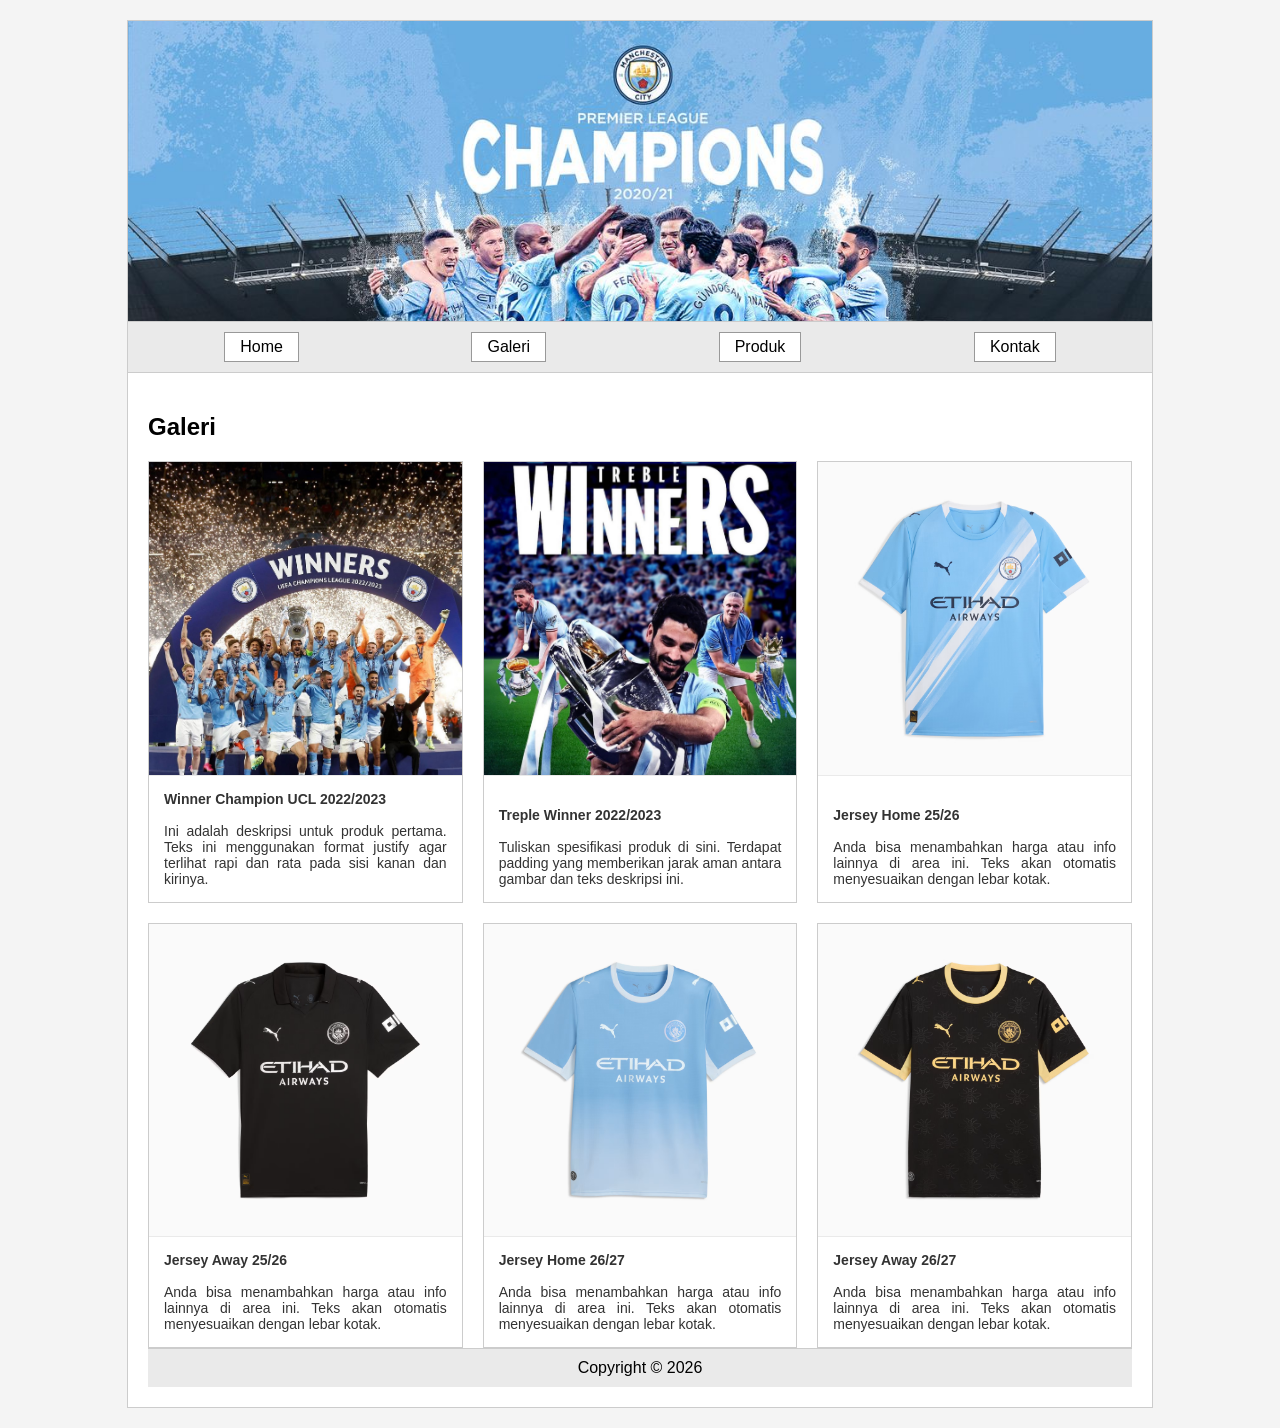
==== galeri.html @ 4668abee "22/10/26" ====
<!DOCTYPE html>
<html lang="id">
<head>
    <meta charset="UTF-8">
    <title>Halaman Galeri</title>
    <style>
        body { font-family: sans-serif; margin: 0; padding: 0; background-color: #f4f4f4; }
        .container { width: 80%; margin: 20px auto; background-color: white; border: 1px solid #ccc; }
        
        /* Header / Banner */
        .header { padding: 0; text-align: center; border-bottom: 1px solid #ccc; }
        .banner-image { 
            width: 100%; 
            height: 300px; /* Tinggi banner disesuaikan */
            background-image: url('93f08ce533eac09775944db25ed59e80.jpg');
            background-size: cover; /* Agar gambar memenuhi area banner */
            background-position: top center; /* Menyesuaikan posisi gambar agar fokus ke pemain */
            background-repeat: no-repeat;
        }
        
        /* Navigasi */
        .nav { display: flex; justify-content: space-around; padding: 10px; border-bottom: 1px solid #ccc; background-color: #eaeaea; }
        .nav a { text-decoration: none; color: black; padding: 5px 15px; border: 1px solid #999; background-color: white; }
        .nav a:hover { background-color: #ddd; }
        
        /* Konten Utama */
        .content { padding: 20px; min-height: 200px; }
        
        /* CSS Khusus untuk Grid Galeri */
        /* Grid Layout untuk Produk/Galeri */
        .grid-container {
            display: grid;
            /* Mengatur agar tampil 3 kolom persis seperti pada gambar */
            grid-template-columns: repeat(3, 1fr); 
            gap: 20px; /* Jarak antar kotak */
            margin-top: 20px;
        }
        
        /* Kotak untuk masing-masing gambar & deskripsi */
        .grid-item {
            background-color: white;
            border: 1px solid #ccc;
            display: flex;
            flex-direction: column; /* Menyusun gambar di atas, teks di bawah */
            justify-content: space-between;
        }
        
        /* Pengaturan Gambar */
        .grid-item img {
            width: 100%;
            height: auto; /* Membiarkan tinggi menyesuaikan proporsi gambar asli */
            display: block;
            border-bottom: 1px solid #eaeaea; /* Garis batas tipis antara gambar dan teks */
        }
        
        /* Ruang dan spasi untuk deskripsi di bawah gambar */
        .deskripsi {
            padding: 15px; /* Memberikan spasi/ruang di sekitar teks */
            text-align: justify; /* Membuat teks rata kanan-kiri (justify) */
            font-size: 14px;
            color: #333;
        }

        /* Responsif: Jika layar mengecil (misal di HP), menjadi 1 atau 2 kolom */
        @media (max-width: 768px) {
            .grid-container {
                grid-template-columns: repeat(2, 1fr);
            }
        }
        @media (max-width: 480px) {
            .grid-container {
                grid-template-columns: 1fr;
            }
        }
        
        .gallery-item {
            width: 100%;
            height: 200px;
            background-color: #e0e0e0; /* Warna latar jika foto belum ada */
            border: 1px solid #ccc;
            overflow: hidden;
            display: flex;
            justify-content: center;
            align-items: center;
        }
        
        .gallery-item img {
            width: 100%;
            height: 100%;
            object-fit: cover; /* Menjaga proporsi gambar tidak gepeng */
            display: block;
        }

        /* Footer */
        .footer { padding: 10px; text-align: center; border-top: 1px solid #ccc; background-color: #eaeaea; }
    </style>
</head>
<body>

<div class="container">
    <!-- Header -->
    <div class="header">
        <div class="banner-image"></div>
    </div>

    <!-- Navigasi -->
    <div class="nav">
        <a href="utama.html">Home</a>
        <a href="galeri.html">Galeri</a>
        <a href="produk.html">Produk</a>
        <a href="kontak.html">Kontak</a>
    </div>

    <!-- Area Konten Utama -->
    <div class="content">
        <h2>Galeri</h2>
        
        <!-- Grid Kontainer -->
        <div class="grid-container">
            
            <!-- Item 1 -->
            <div class="grid-item">
                <!-- Ganti src dengan nama file gambar Anda -->
                <img src="WhatsApp Image 2026-10-22 at 14.55.56.jpeg" alt="Jersey 1">
                <!-- Area Deskripsi -->
                <div class="deskripsi">
                    <strong>Winner Champion UCL 2022/2023</strong><br><br>
                    Ini adalah deskripsi untuk produk pertama. Teks ini menggunakan format justify agar terlihat rapi dan rata pada sisi kanan dan kirinya.
                </div>
            </div>

            <!-- Item 2 -->
            <div class="grid-item">
                <img src="WhatsApp Image 2026-10-22 at 14.55.55.jpeg" alt="Jersey 2">
                <div class="deskripsi">
                    <strong>Treple Winner 2022/2023</strong><br><br>
                    Tuliskan spesifikasi produk di sini. Terdapat padding yang memberikan jarak aman antara gambar dan teks deskripsi ini.
                </div>
            </div>

            <!-- Item 3 -->
            <div class="grid-item">
                <img src="26-Pria.avif" alt="Jersey 3">
                <div class="deskripsi">
                    <strong>Jersey Home 25/26</strong><br><br>
                    Anda bisa menambahkan harga atau info lainnya di area ini. Teks akan otomatis menyesuaikan dengan lebar kotak.
                </div>
            </div>

            <!-- Item 4 -->
            <div class="grid-item">
                <img src="26-Away-Jersey-Men.avif" alt="Jersey 3">
                <div class="deskripsi">
                    <strong>Jersey Away 25/26</strong><br><br>
                    Anda bisa menambahkan harga atau info lainnya di area ini. Teks akan otomatis menyesuaikan dengan lebar kotak.
                </div>
            </div>

            <!-- Item 5 -->
            <div class="grid-item">
                <img src="27-Pria.avif" alt="Jersey 3">
                <div class="deskripsi">
                    <strong>Jersey Home 26/27</strong><br><br>
                    Anda bisa menambahkan harga atau info lainnya di area ini. Teks akan otomatis menyesuaikan dengan lebar kotak.
                </div>
            </div>

            <!-- Item 6 -->
            <div class="grid-item">
                <img src="27-Away-Jersey-Men.avif" alt="Jersey 3">
                <div class="deskripsi">
                    <strong>Jersey Away 26/27</strong><br><br>
                    Anda bisa menambahkan harga atau info lainnya di area ini. Teks akan otomatis menyesuaikan dengan lebar kotak.
                </div>
            </div>
    </div>

    <!-- Footer -->
    <div class="footer">
        Copyright &copy; 2026
    </div>
</div>

</body>
</html>
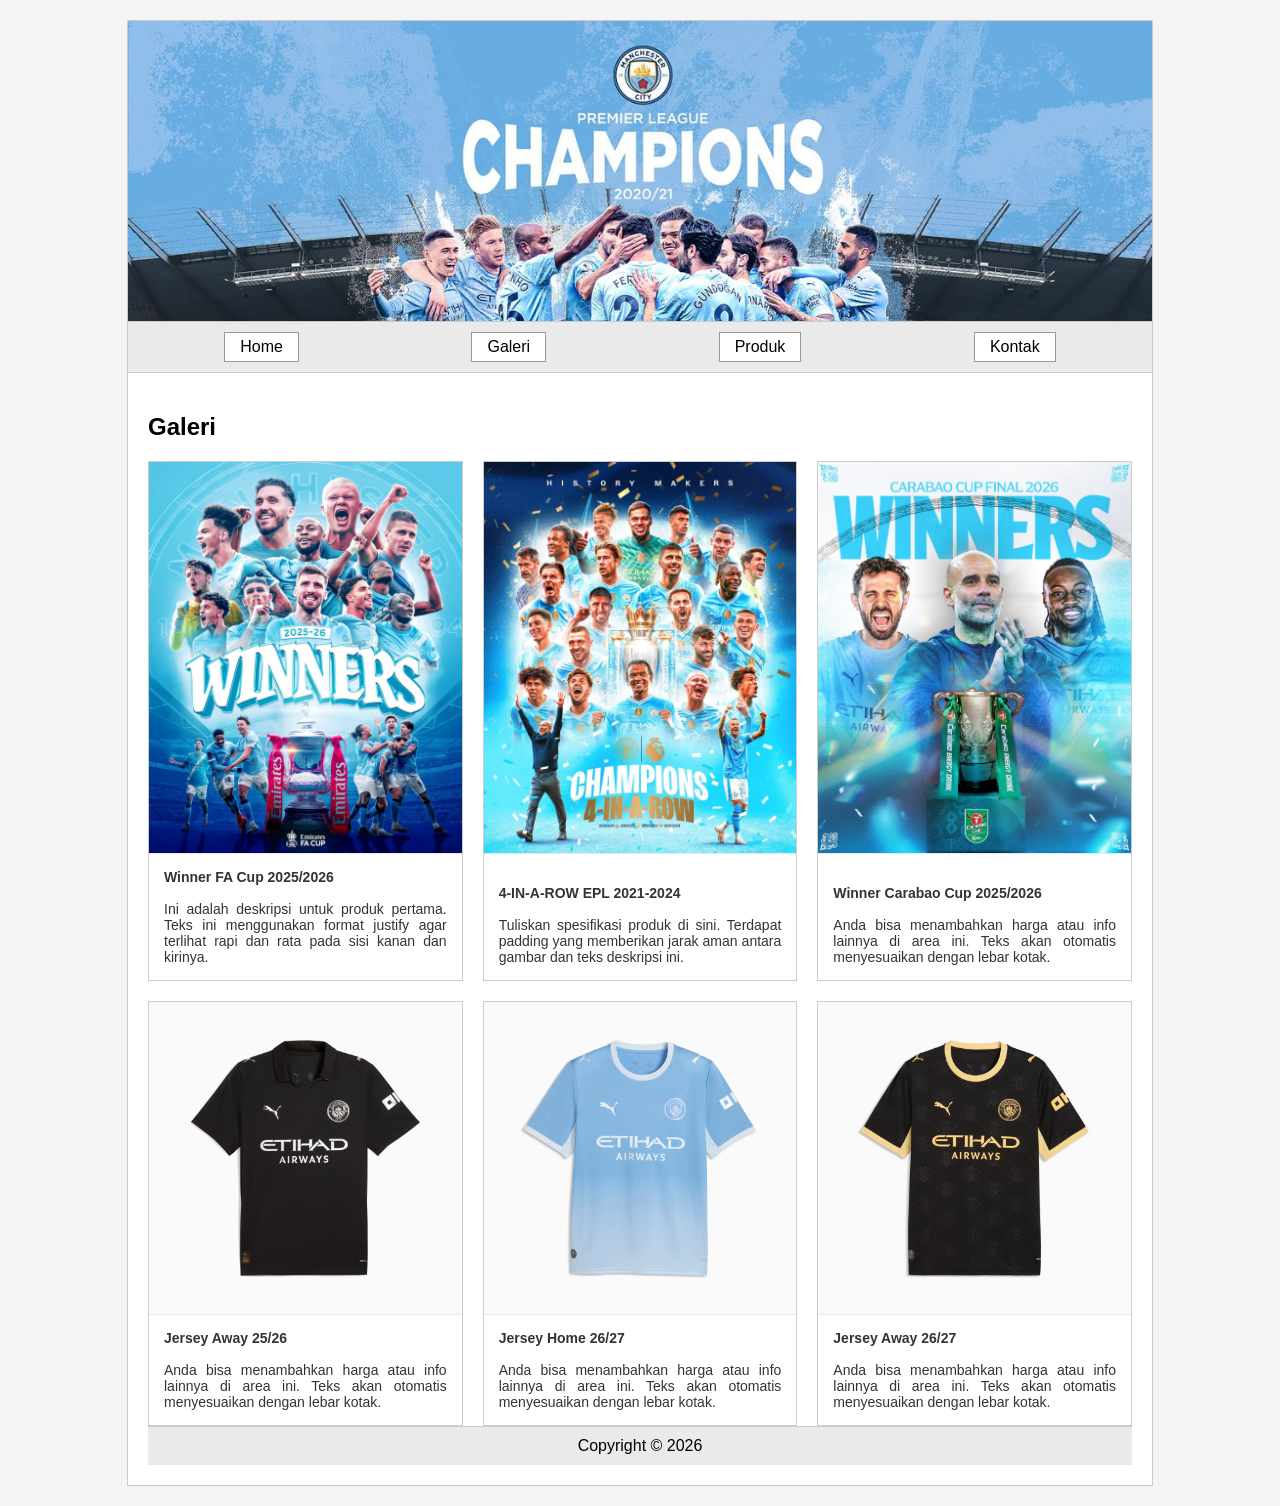
==== commit dbfc9d9e: "new" ====
--- a/galeri.html
+++ b/galeri.html
@@ -12,7 +12,7 @@
         .banner-image { 
             width: 100%; 
             height: 300px; /* Tinggi banner disesuaikan */
-            background-image: url('93f08ce533eac09775944db25ed59e80.jpg');
+            background-image: url('BANNER.jpg');
             background-size: cover; /* Agar gambar memenuhi area banner */
             background-position: top center; /* Menyesuaikan posisi gambar agar fokus ke pemain */
             background-repeat: no-repeat;
@@ -121,35 +121,35 @@
             <!-- Item 1 -->
             <div class="grid-item">
                 <!-- Ganti src dengan nama file gambar Anda -->
-                <img src="WhatsApp Image 2026-10-22 at 14.55.56.jpeg" alt="Jersey 1">
+                <img src="FA CUP.jpeg" alt="Gambar 1">
                 <!-- Area Deskripsi -->
                 <div class="deskripsi">
-                    <strong>Winner Champion UCL 2022/2023</strong><br><br>
+                    <strong>Winner FA Cup 2025/2026</strong><br><br>
                     Ini adalah deskripsi untuk produk pertama. Teks ini menggunakan format justify agar terlihat rapi dan rata pada sisi kanan dan kirinya.
                 </div>
             </div>
 
             <!-- Item 2 -->
             <div class="grid-item">
-                <img src="WhatsApp Image 2026-10-22 at 14.55.55.jpeg" alt="Jersey 2">
+                <img src="EPL 4 IN A ROW.jpeg" alt="Gambar 2">
                 <div class="deskripsi">
-                    <strong>Treple Winner 2022/2023</strong><br><br>
+                    <strong>4-IN-A-ROW EPL 2021-2024</strong><br><br>
                     Tuliskan spesifikasi produk di sini. Terdapat padding yang memberikan jarak aman antara gambar dan teks deskripsi ini.
                 </div>
             </div>
 
             <!-- Item 3 -->
             <div class="grid-item">
-                <img src="26-Pria.avif" alt="Jersey 3">
+                <img src="CARABAO CUP.jpeg" alt="Gambar 3">
                 <div class="deskripsi">
-                    <strong>Jersey Home 25/26</strong><br><br>
+                    <strong>Winner Carabao Cup 2025/2026</strong><br><br>
                     Anda bisa menambahkan harga atau info lainnya di area ini. Teks akan otomatis menyesuaikan dengan lebar kotak.
                 </div>
             </div>
 
             <!-- Item 4 -->
             <div class="grid-item">
-                <img src="26-Away-Jersey-Men.avif" alt="Jersey 3">
+                <img src="26-Away-Jersey-Men.avif" alt="Gambar 4">
                 <div class="deskripsi">
                     <strong>Jersey Away 25/26</strong><br><br>
                     Anda bisa menambahkan harga atau info lainnya di area ini. Teks akan otomatis menyesuaikan dengan lebar kotak.
@@ -158,7 +158,7 @@
 
             <!-- Item 5 -->
             <div class="grid-item">
-                <img src="27-Pria.avif" alt="Jersey 3">
+                <img src="27-Pria.avif" alt="Gambar 5">
                 <div class="deskripsi">
                     <strong>Jersey Home 26/27</strong><br><br>
                     Anda bisa menambahkan harga atau info lainnya di area ini. Teks akan otomatis menyesuaikan dengan lebar kotak.
@@ -167,7 +167,7 @@
 
             <!-- Item 6 -->
             <div class="grid-item">
-                <img src="27-Away-Jersey-Men.avif" alt="Jersey 3">
+                <img src="27-Away-Jersey-Men.avif" alt="Gambar 6">
                 <div class="deskripsi">
                     <strong>Jersey Away 26/27</strong><br><br>
                     Anda bisa menambahkan harga atau info lainnya di area ini. Teks akan otomatis menyesuaikan dengan lebar kotak.
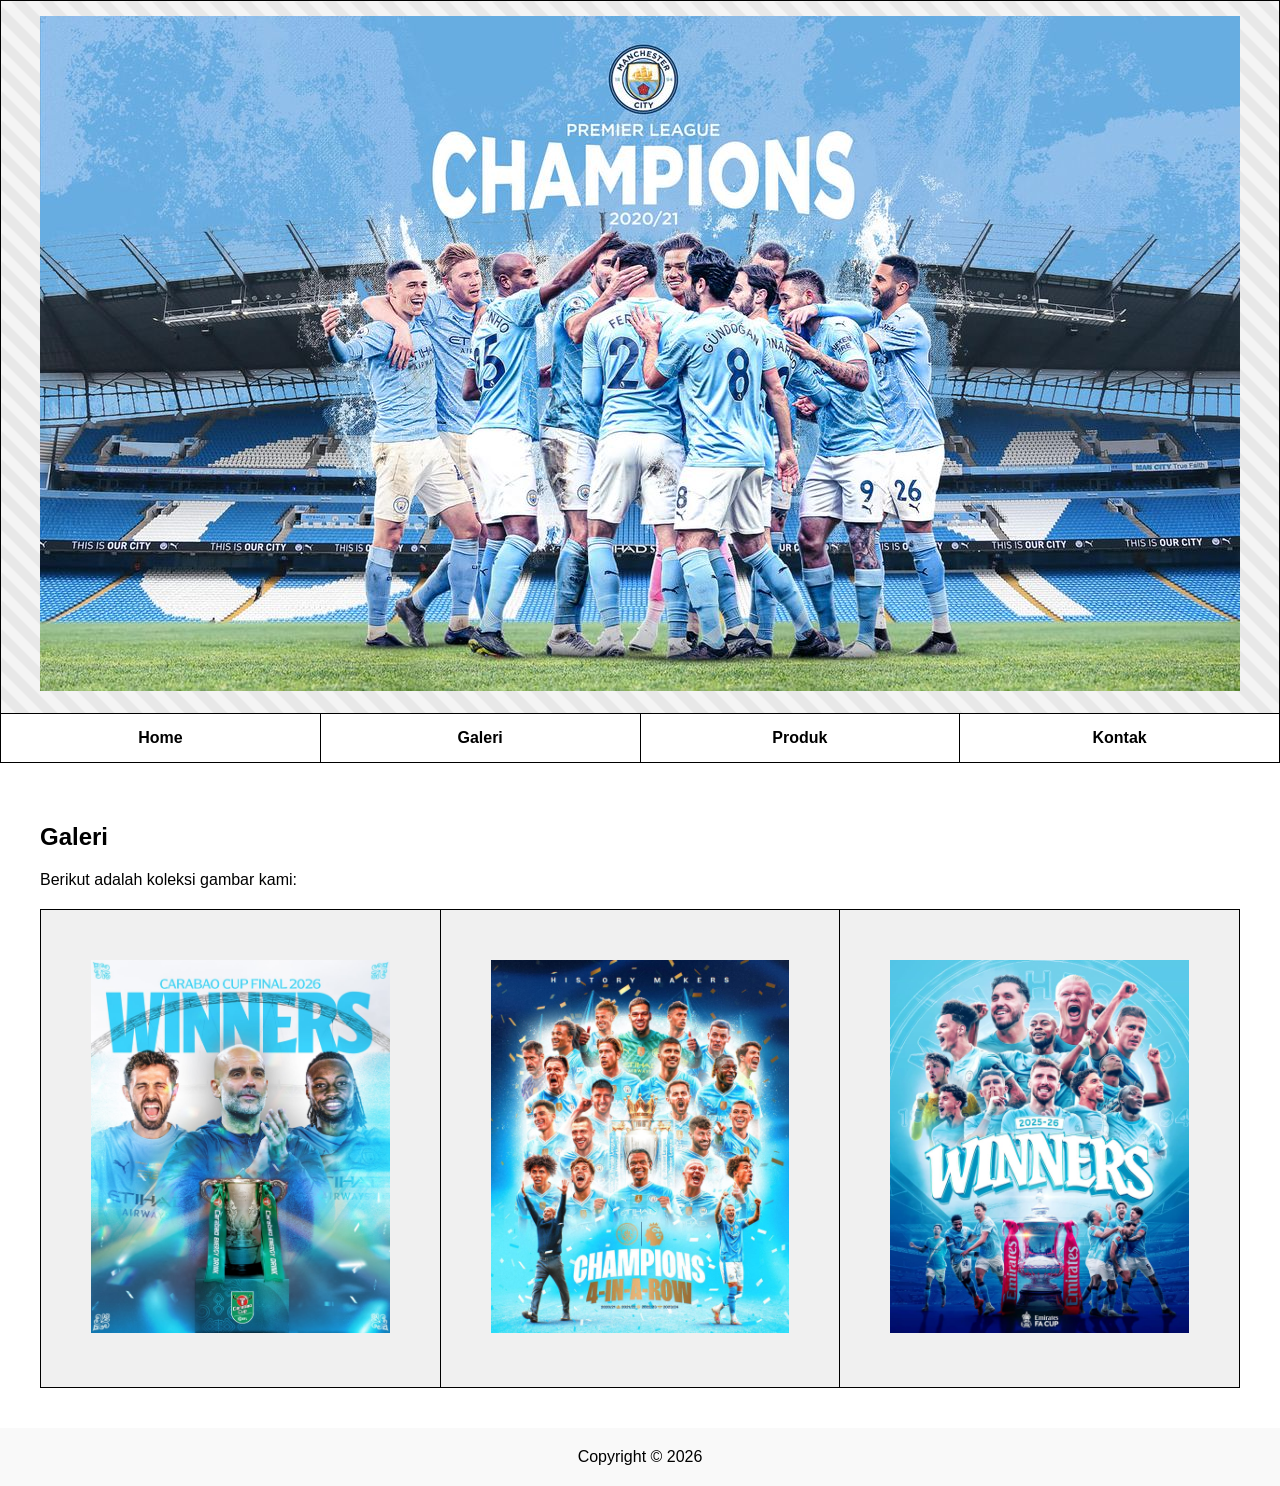
==== commit 315abd11: "new 22" ====
--- a/galeri.html
+++ b/galeri.html
@@ -2,184 +2,56 @@
 <html lang="id">
 <head>
     <meta charset="UTF-8">
-    <title>Halaman Galeri</title>
+    <meta name="viewport" content="width=device-width, initial-scale=1.0">
+    <title>Galeri</title>
     <style>
-        body { font-family: sans-serif; margin: 0; padding: 0; background-color: #f4f4f4; }
-        .container { width: 80%; margin: 20px auto; background-color: white; border: 1px solid #ccc; }
+        body { font-family: Arial, sans-serif; margin: 0; padding: 0; }
+        .container { width: 100%; }
         
-        /* Header / Banner */
-        .header { padding: 0; text-align: center; border-bottom: 1px solid #ccc; }
-        .banner-image { 
-            width: 100%; 
-            height: 300px; /* Tinggi banner disesuaikan */
-            background-image: url('BANNER.jpg');
-            background-size: cover; /* Agar gambar memenuhi area banner */
-            background-position: top center; /* Menyesuaikan posisi gambar agar fokus ke pemain */
-            background-repeat: no-repeat;
-        }
+        table.menu-table { width: 100%; border-collapse: collapse; }
+        table.menu-table, table.menu-table th, table.menu-table td { border: 1px solid black; }
+        table.menu-table td { text-align: center; padding: 15px; }
         
-        /* Navigasi */
-        .nav { display: flex; justify-content: space-around; padding: 10px; border-bottom: 1px solid #ccc; background-color: #eaeaea; }
-        .nav a { text-decoration: none; color: black; padding: 5px 15px; border: 1px solid #999; background-color: white; }
-        .nav a:hover { background-color: #ddd; }
+        .banner { height: 250px; background: repeating-linear-gradient(45deg, #f4f4f4, #f4f4f4 10px, #e8e8e8 10px, #e8e8e8 20px); font-size: 28px; color: #333; }
+        .menu-link { text-decoration: none; color: black; font-weight: bold; }
+        .menu-link:hover { text-decoration: underline; color: blue; }
         
-        /* Konten Utama */
-        .content { padding: 20px; min-height: 200px; }
+        .content { min-height: 400px; padding: 40px; }
         
-        /* CSS Khusus untuk Grid Galeri */
-        /* Grid Layout untuk Produk/Galeri */
-        .grid-container {
-            display: grid;
-            /* Mengatur agar tampil 3 kolom persis seperti pada gambar */
-            grid-template-columns: repeat(3, 1fr); 
-            gap: 20px; /* Jarak antar kotak */
-            margin-top: 20px;
-        }
+        /* Format 3 tabel/kolom untuk galeri */
+        table.item-table { width: 100%; border-collapse: collapse; margin-top: 20px; }
+        table.item-table td { border: 1px solid black; text-align: center; padding: 50px; width: 33.33%; background-color: #f0f0f0; }
         
-        /* Kotak untuk masing-masing gambar & deskripsi */
-        .grid-item {
-            background-color: white;
-            border: 1px solid #ccc;
-            display: flex;
-            flex-direction: column; /* Menyusun gambar di atas, teks di bawah */
-            justify-content: space-between;
-        }
-        
-        /* Pengaturan Gambar */
-        .grid-item img {
-            width: 100%;
-            height: auto; /* Membiarkan tinggi menyesuaikan proporsi gambar asli */
-            display: block;
-            border-bottom: 1px solid #eaeaea; /* Garis batas tipis antara gambar dan teks */
-        }
-        
-        /* Ruang dan spasi untuk deskripsi di bawah gambar */
-        .deskripsi {
-            padding: 15px; /* Memberikan spasi/ruang di sekitar teks */
-            text-align: justify; /* Membuat teks rata kanan-kiri (justify) */
-            font-size: 14px;
-            color: #333;
-        }
-
-        /* Responsif: Jika layar mengecil (misal di HP), menjadi 1 atau 2 kolom */
-        @media (max-width: 768px) {
-            .grid-container {
-                grid-template-columns: repeat(2, 1fr);
-            }
-        }
-        @media (max-width: 480px) {
-            .grid-container {
-                grid-template-columns: 1fr;
-            }
-        }
-        
-        .gallery-item {
-            width: 100%;
-            height: 200px;
-            background-color: #e0e0e0; /* Warna latar jika foto belum ada */
-            border: 1px solid #ccc;
-            overflow: hidden;
-            display: flex;
-            justify-content: center;
-            align-items: center;
-        }
-        
-        .gallery-item img {
-            width: 100%;
-            height: 100%;
-            object-fit: cover; /* Menjaga proporsi gambar tidak gepeng */
-            display: block;
-        }
-
-        /* Footer */
-        .footer { padding: 10px; text-align: center; border-top: 1px solid #ccc; background-color: #eaeaea; }
+        .footer { text-align: center; padding: 20px; background-color: #f9f9f9; }
     </style>
 </head>
 <body>
-
 <div class="container">
-    <!-- Header -->
-    <div class="header">
-        <div class="banner-image"></div>
-    </div>
-
-    <!-- Navigasi -->
-    <div class="nav">
-        <a href="utama.html">Home</a>
-        <a href="galeri.html">Galeri</a>
-        <a href="produk.html">Produk</a>
-        <a href="kontak.html">Kontak</a>
-    </div>
-
-    <!-- Area Konten Utama -->
+    <table class="menu-table">
+        <tr>
+            <td colspan="4" class="banner"><img src='BANNER.jpg'></img></td>
+        </tr>
+        <tr>
+            <td width="25%"><a href="utama.html" class="menu-link">Home</a></td>
+            <td width="25%"><a href="galeri.html" class="menu-link">Galeri</a></td>
+            <td width="25%"><a href="produk.html" class="menu-link">Produk</a></td>
+            <td width="25%"><a href="kontak.html" class="menu-link">Kontak</a></td>
+        </tr>
+    </table>
     <div class="content">
         <h2>Galeri</h2>
-        
-        <!-- Grid Kontainer -->
-        <div class="grid-container">
-            
-            <!-- Item 1 -->
-            <div class="grid-item">
-                <!-- Ganti src dengan nama file gambar Anda -->
-                <img src="FA CUP.jpeg" alt="Gambar 1">
-                <!-- Area Deskripsi -->
-                <div class="deskripsi">
-                    <strong>Winner FA Cup 2025/2026</strong><br><br>
-                    Ini adalah deskripsi untuk produk pertama. Teks ini menggunakan format justify agar terlihat rapi dan rata pada sisi kanan dan kirinya.
-                </div>
-            </div>
-
-            <!-- Item 2 -->
-            <div class="grid-item">
-                <img src="EPL 4 IN A ROW.jpeg" alt="Gambar 2">
-                <div class="deskripsi">
-                    <strong>4-IN-A-ROW EPL 2021-2024</strong><br><br>
-                    Tuliskan spesifikasi produk di sini. Terdapat padding yang memberikan jarak aman antara gambar dan teks deskripsi ini.
-                </div>
-            </div>
-
-            <!-- Item 3 -->
-            <div class="grid-item">
-                <img src="CARABAO CUP.jpeg" alt="Gambar 3">
-                <div class="deskripsi">
-                    <strong>Winner Carabao Cup 2025/2026</strong><br><br>
-                    Anda bisa menambahkan harga atau info lainnya di area ini. Teks akan otomatis menyesuaikan dengan lebar kotak.
-                </div>
-            </div>
-
-            <!-- Item 4 -->
-            <div class="grid-item">
-                <img src="26-Away-Jersey-Men.avif" alt="Gambar 4">
-                <div class="deskripsi">
-                    <strong>Jersey Away 25/26</strong><br><br>
-                    Anda bisa menambahkan harga atau info lainnya di area ini. Teks akan otomatis menyesuaikan dengan lebar kotak.
-                </div>
-            </div>
-
-            <!-- Item 5 -->
-            <div class="grid-item">
-                <img src="27-Pria.avif" alt="Gambar 5">
-                <div class="deskripsi">
-                    <strong>Jersey Home 26/27</strong><br><br>
-                    Anda bisa menambahkan harga atau info lainnya di area ini. Teks akan otomatis menyesuaikan dengan lebar kotak.
-                </div>
-            </div>
-
-            <!-- Item 6 -->
-            <div class="grid-item">
-                <img src="27-Away-Jersey-Men.avif" alt="Gambar 6">
-                <div class="deskripsi">
-                    <strong>Jersey Away 26/27</strong><br><br>
-                    Anda bisa menambahkan harga atau info lainnya di area ini. Teks akan otomatis menyesuaikan dengan lebar kotak.
-                </div>
-            </div>
+        <p>Berikut adalah koleksi gambar kami:</p>
+        <table class="item-table">
+            <tr>
+                <td><img src='CARABAO CUP.jpeg' width="100%" height="100%"></img></td>
+                <td><img src='EPL 4 IN A ROW.jpeg' width="100%" height="100%"></img></td>
+                <td><img src='FA CUP.jpeg' width="100%" height="100%"></img></td>
+            </tr>
+        </table>
     </div>
-
-    <!-- Footer -->
     <div class="footer">
         Copyright &copy; 2026
     </div>
 </div>
-
 </body>
 </html>
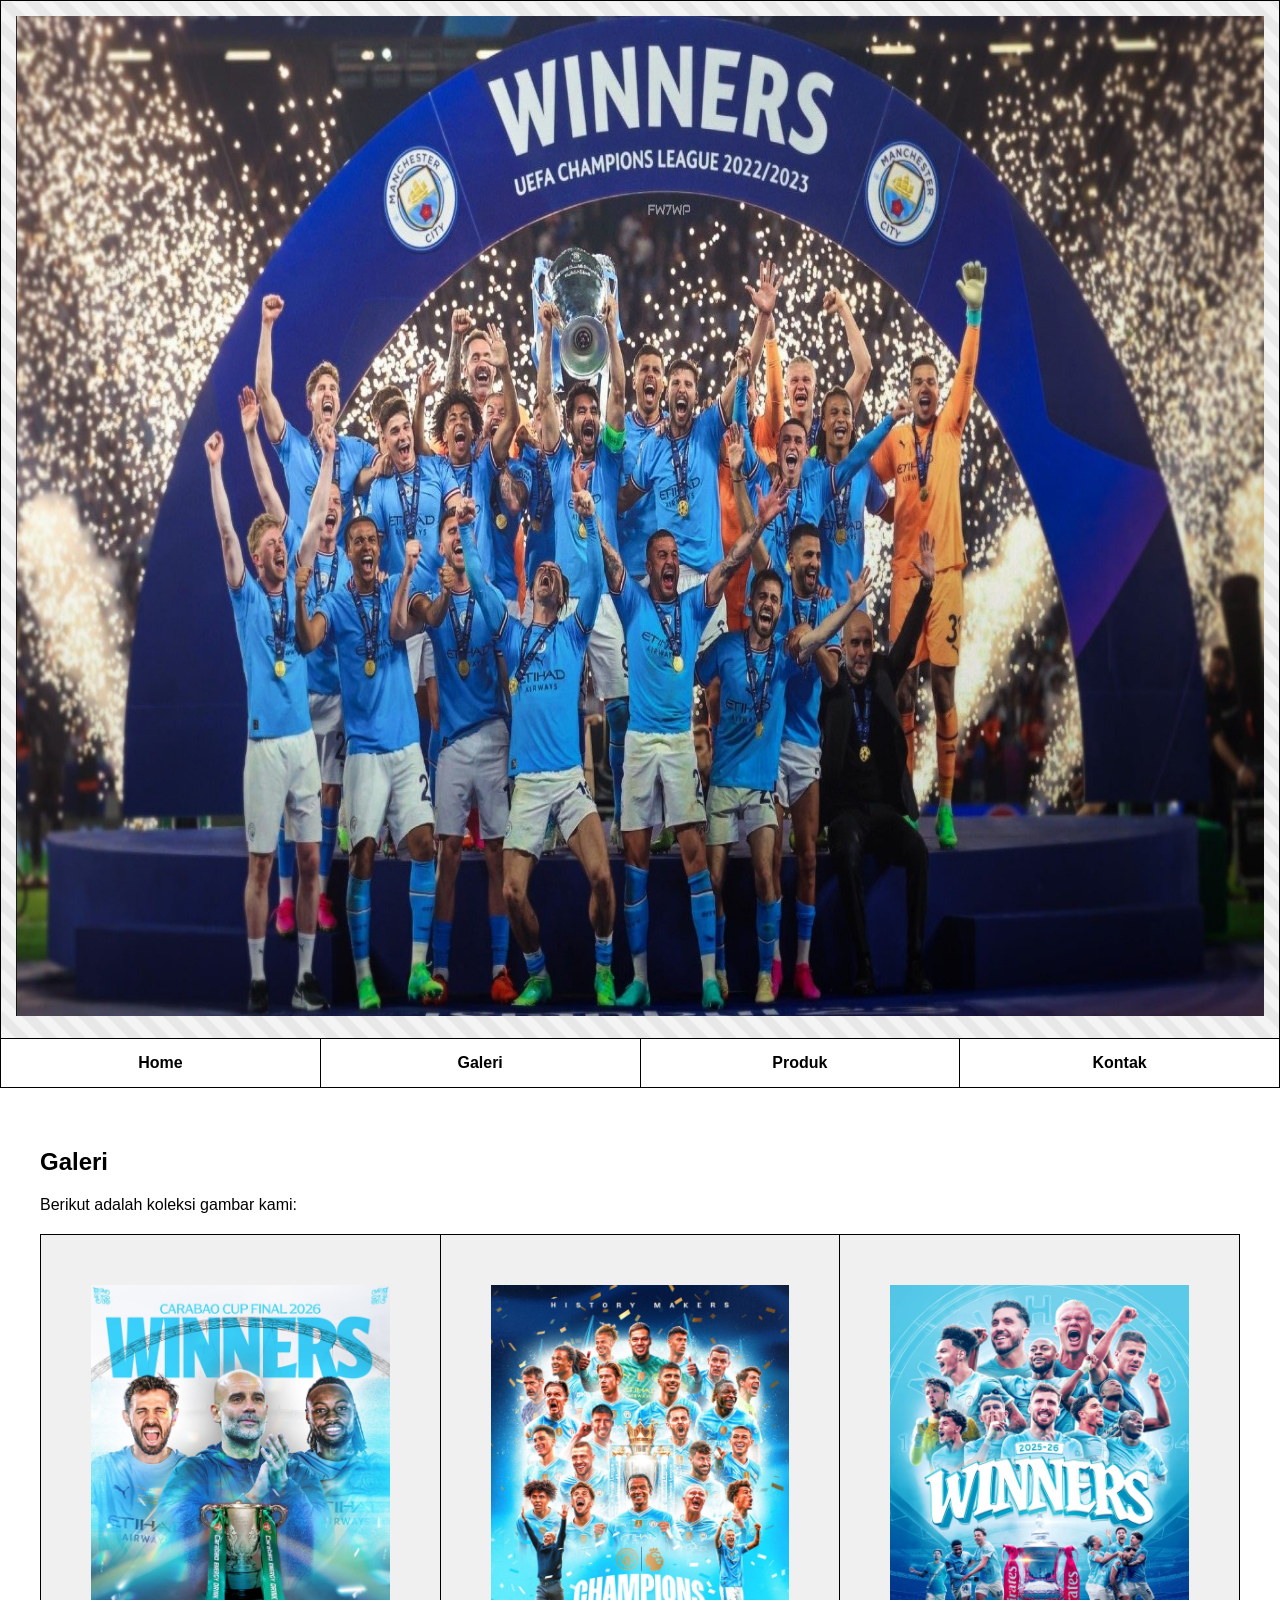
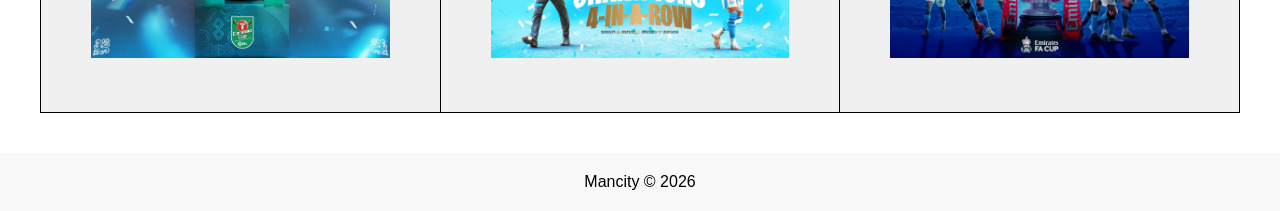
==== commit e2ac6dab: "22/10/2026" ====
--- a/galeri.html
+++ b/galeri.html
@@ -18,7 +18,6 @@
         
         .content { min-height: 400px; padding: 40px; }
         
-        /* Format 3 tabel/kolom untuk galeri */
         table.item-table { width: 100%; border-collapse: collapse; margin-top: 20px; }
         table.item-table td { border: 1px solid black; text-align: center; padding: 50px; width: 33.33%; background-color: #f0f0f0; }
         
@@ -29,7 +28,7 @@
 <div class="container">
     <table class="menu-table">
         <tr>
-            <td colspan="4" class="banner"><img src='BANNER.jpg'></img></td>
+            <td colspan="4" class="banner"><img src='MANCITY.jpg' width="100%" height="400%"></img></td>
         </tr>
         <tr>
             <td width="25%"><a href="utama.html" class="menu-link">Home</a></td>
@@ -50,7 +49,7 @@
         </table>
     </div>
     <div class="footer">
-        Copyright &copy; 2026
+        Mancity &copy; 2026
     </div>
 </div>
 </body>
